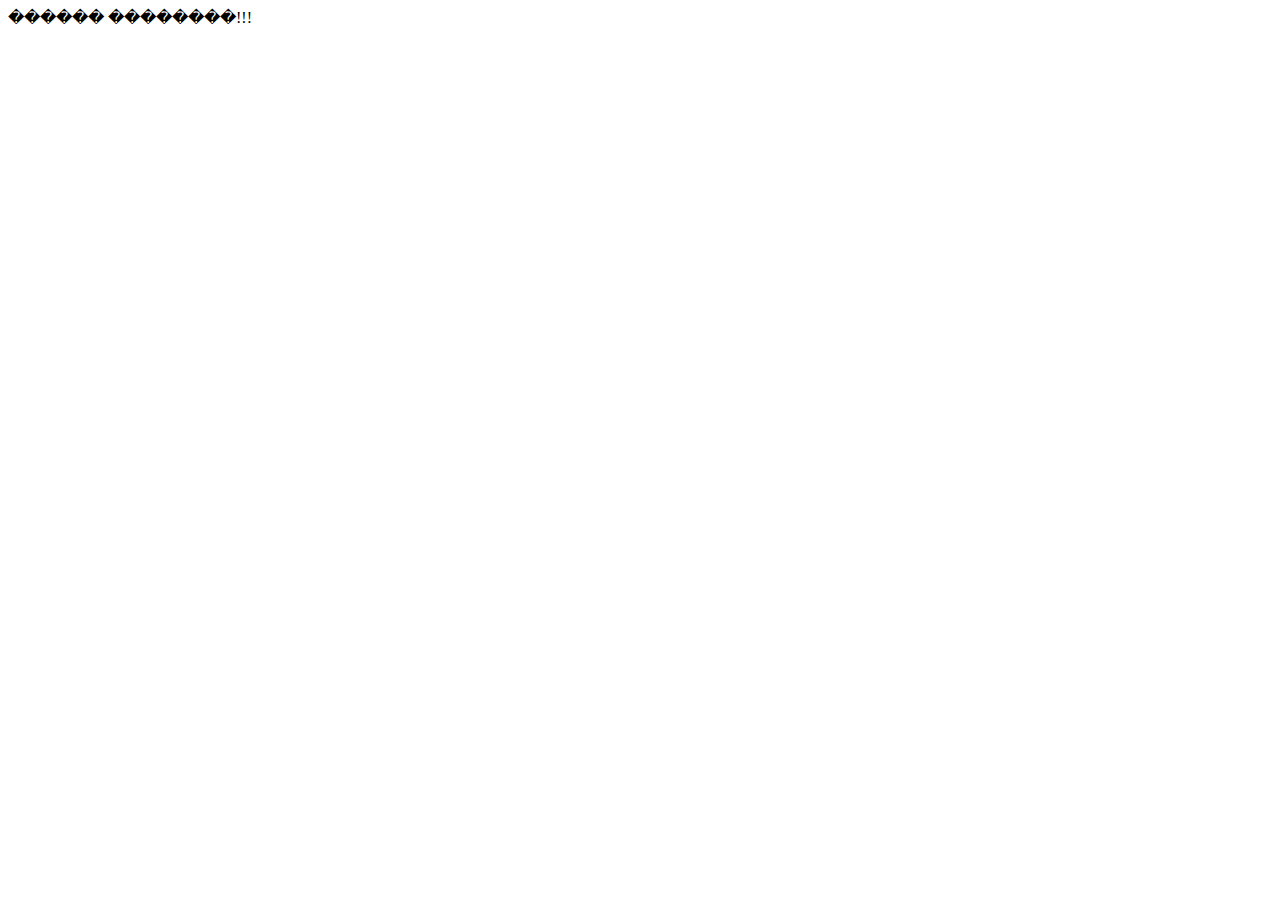
==== Timer/timer.html @ 824dcb04 "1" ====
<!DOCTYPE html>
<html lang="en">
  <head>
    <script type="text/javascript" src="js/jquery-1.7.2.min.js"></script>
    <script type="text/javascript" src="js/script.js"></script>
    <link rel="stylesheet" href="timer.css" />
    <title></title>
  </head>
  <body>
    <div id="timer_wrap">
      <div id="clock">
        <div id="mon">
          <p id="mon0"></p>
          <p id="mon1"></p>
        </div>
        <div id="razd">
          :
        </div>
        <div id="day">
          <p id="day0"></p>
          <p id="day1"></p>
        </div>
        <div id="razd">
          :
        </div>
        <div id="hour">
          <p id="hour0"></p>
          <p id="hour1"></p>
        </div>
        <div id="razd">
          :
        </div>
        <div id="min">
          <p id="min0"></p>
          <p id="min1"></p>
        </div>
        <div id="razd">
          :
        </div>
        <div id="sec">
          <p id="sec0"></p>
          <p id="sec1"></p>
        </div>
      </div>
    </div>
  </body>
</html>
---- Timer/timer.css ----
#hour,#min,#sec,#day {
	float:left;
	padding:5px;
	width:18px;
	height:20px;
	position:relative;
	display:block;
}
			
p {
	margin:0px;
	position:absolute;
}
#sec1,#min1,#hour1,#day1 {
	margin-left:14px;
}
#razd {
	float:left;
	position:relative;
	padding:5px;
	display:block;
}
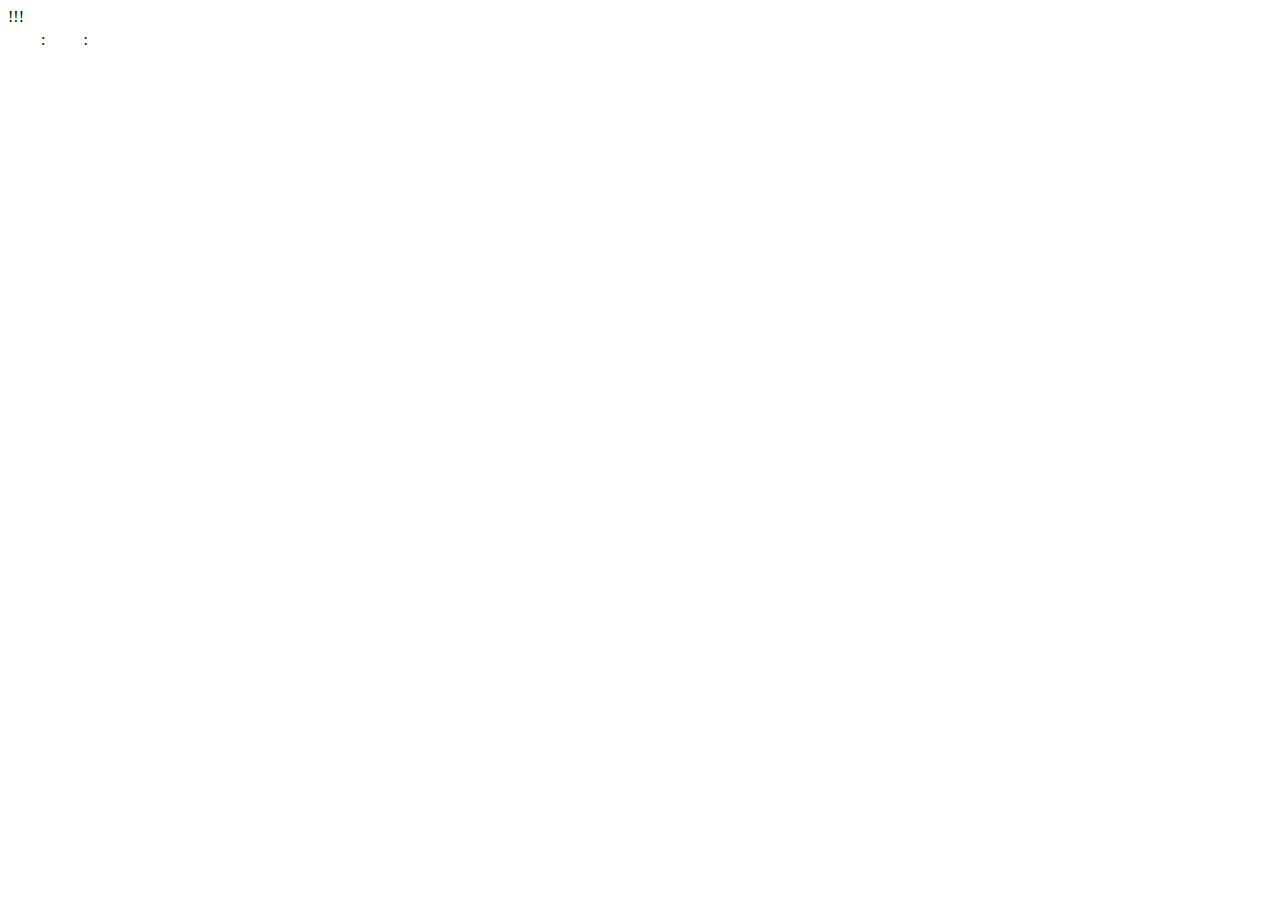
==== commit a39f5bf4: "Timer settings" ====
--- a/Timer/timer.html
+++ b/Timer/timer.html
@@ -9,19 +9,7 @@
   <body>
     <div id="timer_wrap">
       <div id="clock">
-        <div id="mon">
-          <p id="mon0"></p>
-          <p id="mon1"></p>
-        </div>
-        <div id="razd">
-          :
-        </div>
-        <div id="day">
-          <p id="day0"></p>
-          <p id="day1"></p>
-        </div>
-        <div id="razd">
-          :
+      
         </div>
         <div id="hour">
           <p id="hour0"></p>
